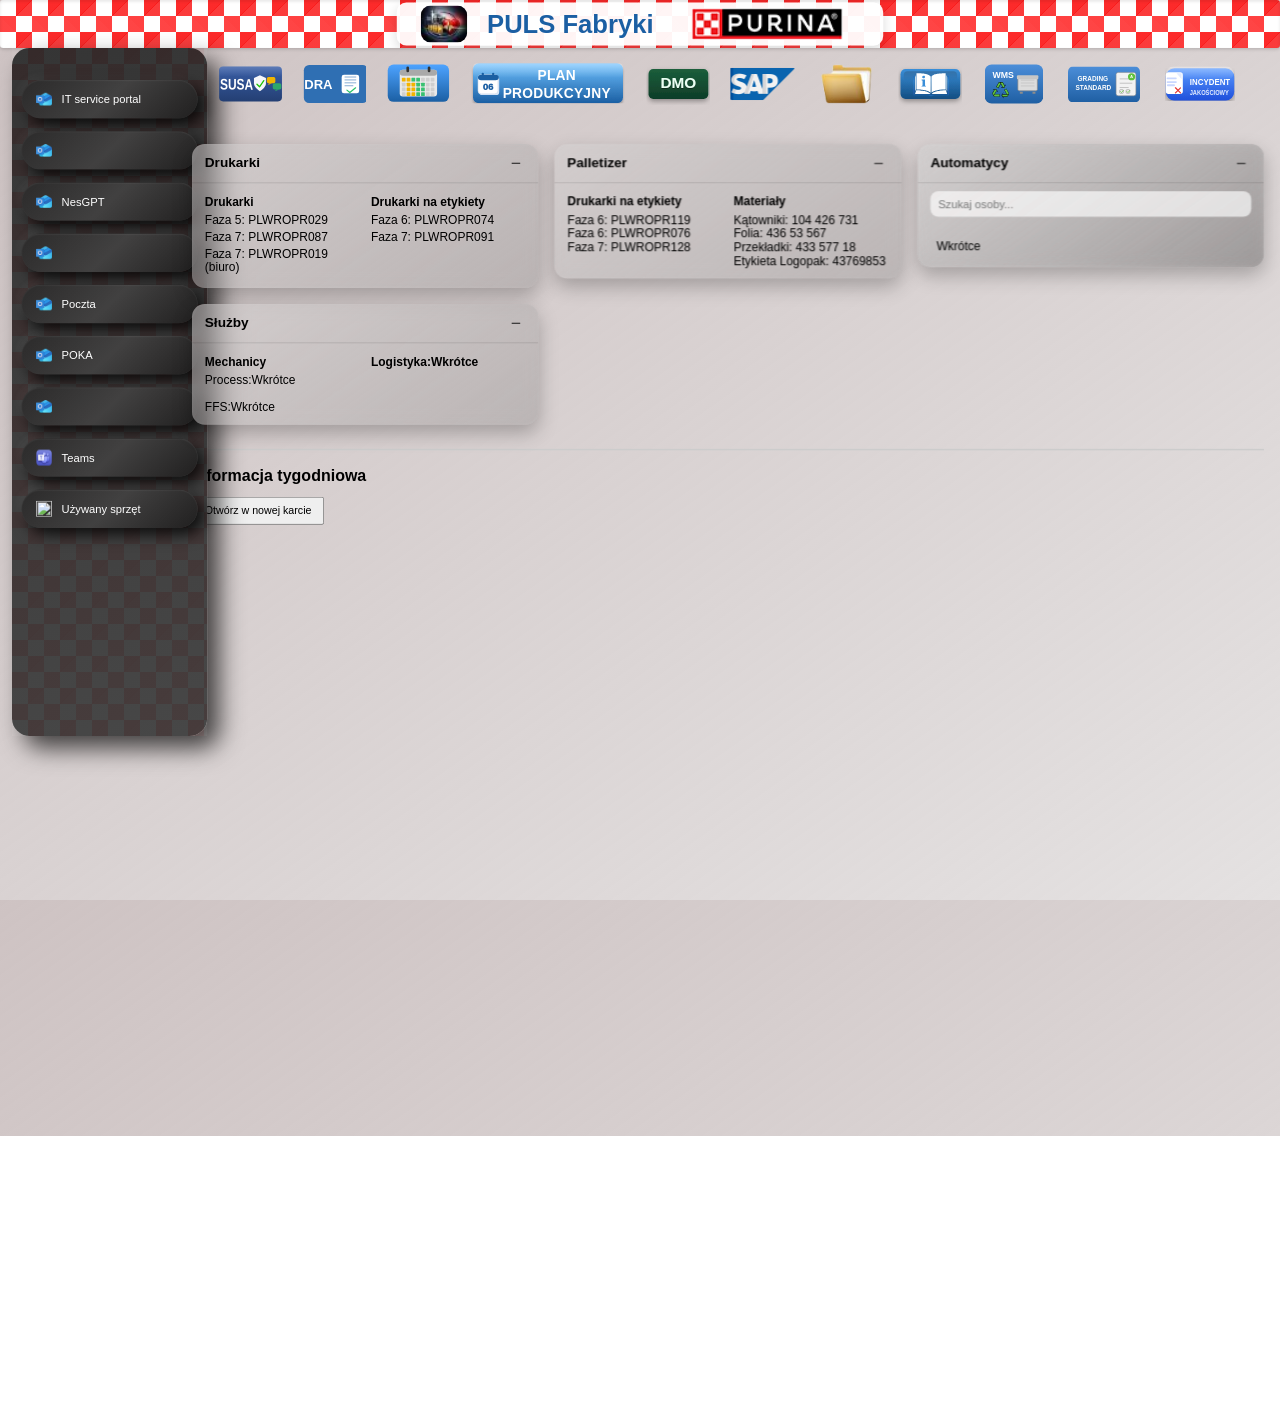
==== index.html @ 51fc5e64 "Update index.html" ====
<!DOCTYPE html>
<html lang="en">
    <head>
        <meta http-equiv="Content-Security-Policy" content="upgrade-insecure-requests">

        <meta charset="UTF-8">
        <meta name="viewport" content="width=device-width, initial-scale=1.0">
        <title>PULS Factory</title>
        <link rel="stylesheet" href="buttons.css">
        <link rel="stylesheet" href="sidebar.css">
        <link rel="stylesheet" href="index.css">
        <link rel="icon" href="assets/icons/PF.jpeg" type="image/x-icon">
        <meta http-equiv="refresh" content="2200">
    </head>
    <body>
        <header class="main-header">
            <div class="header-content">
                 <img src="assets/icons/PF.jpg" class="site-logo" alt="Site Logo">
                <span class="header-title">PULS Fabryki</span>
                 <img src="assets/icons/Purina.webp" class="company-logo" alt="Company Logo">
            </div>
        </header>
        <div class="sidebar">
            <ul>
                <li>
                    <h2></h2>
                </li>
                <li>
                    <a href="https://nestle.service-now.com/itsp?id=nesa_itsp_index" onclick="openInNewWindow(event, this.href)"> <img src="assets/icons/Outlook.png" alt="">IT service portal</a>
                </li>
                <li>
                    <a href="https://nlms.csod.com/ui/lms-learner-home/home?tab_page_id=-200300006&amp;tab_id=-2" onclick="openInNewWindow(event, this.href)"> <img src="assets/icons/Outlook.png" alt=""></a>
                </li>
                <li>
                    <a href="https://nesgpt.genai.nestle.com/?trk=public_post_comment-text" onclick="openInNewWindow(event, this.href)"> <img src="assets/icons/Outlook.png" alt="">NesGPT</a>
                </li>
                <li>
                    <a href="https://chatgpt.com/" onclick="openInNewWindow(event, this.href)"> <img src="assets/icons/Outlook.png" alt=""></a>
                </li>
                <li>
                    <a href="https://outlook.office.com/mail/0/" onclick="openInNewWindow(event, this.href)"> <img src="assets/icons/Outlook.png" alt="">
        Poczta </a>
                </li>
                <li>
                    <a href="https://nowawies01.poka.io/app/" onclick="openInNewWindow(event, this.href)" style="text-align: center;"> <img src="assets/icons/Outlook.png" alt="">
                     POKA</a>
                </li>
                <li>
                    <a href="https://app.powerbi.com/groups/me/apps/39516a30-ecae-4d88-afa0-2d669ff93260/reports/7903b9e2-1af2-426d-bb15-baf8bf67c0a3/eb7995bd294db18cd897?ctid=12a3af23-a769-4654-847f-958f3d479f4a&amp;experience=power-bi" onclick="openInNewWindow(event, this.href)"> <img src="assets/icons/Outlook.png" alt=""></a>
                </li>
                <li>
                    <a href="https://teams.microsoft.com/l/chat/19:7de1b6e6b2804481acb5798289835c96@thread.v2/conversations?context=%7B%22contextType%22%3A%22chat%22%7D" onclick="openInNewWindow(event, this.href)"> <img src="assets/icons/Teams.png" alt="">Teams</a>
                </li>
                <li>
                    <a href="https://nestle.evk.pl/logowanie.html" onclick="openInNewWindow(event, this.href)"> <img src="assets/icons/UZYWANY.jpg" alt="">Używany sprzęt</a>
                </li>
            </ul>
        </div>
        <div class="content">
            <div class="main-wrapper">
                <div class="allButtons">
                    <button class="icon-btn tooltip" data-url="https://apps.powerapps.com/play/e/6540417d-b50a-e7e2-91fe-afc927930051/a/6a69fc03-acc6-4ab6-b626-50722d0249e8?tenantId=12a3af23-a769-4654-847f-958f3d479f4a&amp;hint=09e14d55-eaa9-492c-9727-b857177c6b0f&amp;sourcetime=1768825107931" onclick="openLink(event)"> 
                        <img src="assets/icons/Susa.svg" alt="Susa">
                    </button>
                    <button class="icon-btn tooltip" data-url="https://apps.powerapps.com/play/e/278bb57c-90c9-e1fb-b56f-aaedeff4f947/a/ef8b320f-04d8-4196-b399-5d77907d50d2?tenantId=12a3af23-a769-4654-847f-958f3d479f4a&hint=dfd1d4c1-99d4-4e76-9456-ff5327e0d91a&sourcetime=1758035119092&source=portal" onclick="openLink(event)">
                         <img src="assets/icons/DRA.svg" alt="DRA">
                    </button>
                    <div class="dropdown">
                        <div class="dropdown">
                            <button class="icon-btn">
                                <img src="assets/icons/Grafik.svg" alt="Grafik">
                            </button>
                            <div class="dropdown-content" id="monthsContainer"></div>
                        </div>
                    </div>
                    <button class="day-btn tooltip " data-url="https://nestle.sharepoint.com/:x:/r/teams/Planprodukcyjny6-72/_layouts/15/Doc2.aspx?action=edit&sourcedoc=%7B32c7ceab-b07b-48db-a56a-d3c70c4d64d3%7D&wdOrigin=TEAMS-MAGLEV.teamsSdk_ns.rwc&wdExp=TEAMS-TREATMENT&wdhostclicktime=1772129511302&web=1" onclick="openLink(event)" style="background: transparent; border: none; padding: 0; cursor: pointer; outline: none; transition: transform 0.1s;">
                        <svg class="prodBtn" width="200" height="50" viewBox="0 0 300 160">
                            <defs>
                                <!-- Тень -->
                                <filter id="shadow" x="-10%" y="-10%" width="120%" height="120%">
                                    <feDropShadow dx="0" dy="10" stdDeviation="4" flood-color="#000" flood-opacity="0.25"></feDropShadow>
                                </filter>
                                <!-- Внутренняя тень -->
                                <filter id="linnerShadowinnerShadow">
                                    <feOffset dx="0" dy="3"></feOffset>
                                    <feGaussianBlur stdDeviation="4" result="blur"></feGaussianBlur>
                                    <feComposite in="SourceGraphic" in2="blur" operator="out"></feComposite>
                                    <feColorMatrix type="matrix" values="0 0 0 0 0
              0 0 0 0 0
              0 0 0 0 0
              0 0 0 0.5 0"></feColorMatrix>
                                    <feBlend in="SourceGraphic"></feBlend>
                                </filter>
                                <!-- Градиент кнопки -->
                                <linearGradient id="btnGrad" x1="0" y1="0" x2="0" y2="1">
                                    <stop offset="0%" stop-color="#6fc1ff"></stop>
                                    <stop offset="100%" stop-color="#1b5fa3"></stop>
                                </linearGradient>
                                <!-- Блик -->
                                <linearGradient id="shine" x1="0" y1="0" x2="0" y2="1">
                                    <stop offset="0%" stop-color="white" stop-opacity="0.35"></stop>
                                    <stop offset="100%" stop-color="white" stop-opacity="0"></stop>
                                </linearGradient>
                            </defs>
                            <!-- КНОПКА -->
                            <rect x="-150" y="0" width="600" height="160" rx="24" fill="url(#btnGrad)" filter="url(#shadow)"></rect>
                            <rect x="-150" y="0" width="600" height="160" rx="24" fill="transparent" filter="url(linnerShadowinnerShadow)"></rect>
                            <rect x="-150" y="0" width="600" height="58" rx="18" fill="url(#shine)"></rect>
                            <!-- НАТУРАЛЬНЫЙ КАЛЕНДАРЬ -->
                            <g transform="translate(-130,46) scale(1.6)">
                                <!-- лист с тенью -->
                                <rect x="3" y="3" width="50" height="48" rx="8" fill="#d9e6f7"></rect>
                                <!-- основной лист -->
                                <rect width="50" height="48" rx="8" fill="white" stroke="#c7d3e6" stroke-width="1.5"></rect>
                                <!-- верхняя панель -->
                                <rect width="52" height="14" rx="8" fill="#1b5fa3"></rect>
                                <!-- кольца -->
                                <circle cx="12" cy="-2" r="3" fill="#1b5fa3"></circle>
                                <circle cx="38" cy="-2" r="3" fill="#1b5fa3"></circle>
                                <!-- дата -->
                                <text id="dayNum" x="25" y="38" text-anchor="middle" font-size="24" font-weight="1000" font-family="Arial" fill="#1b5fa3">
                                    01
</text>
                            </g>
                            <!-- ТЕКСТ -->
                            <text x="185" y="68" text-anchor="middle" fill="white" font-size="55" font-weight="800" font-family="Arial" letter-spacing="1">
                                PLAN
</text>
                            <text x="185" y="140" text-anchor="middle" fill="white" font-size="55" font-weight="700" font-family="Arial" letter-spacing="1">
                                PRODUKCYJNY
</text>
                        </svg>
                    </button>
                    <div class="dropdown">
                        <button class="icon-btn tooltip">
                            <img src="assets/icons/Dmo.svg" alt="DMO"> 
                        </button>
                        <div class="dropdown-content">
                            <div class="menu-item">
                                <a href="https://plwrol0254.nestle.com/dmo" class="menu-link" onclick="openInNewWindow(event, this.href)">
               Faza 6 </a>
                            </div>
                            <div class="menu-item">
                                <a href="https://plwrol0084.nestle.com/dmo" class="menu-link" onclick="openInNewWindow(event, this.href)">
               Faza 7 </a>
                            </div>
                        </div>
                    </div>
                    <div class="dropdown">
                        <button class="icon-btn tooltip" onclick="openLink(event) " data-url="https://globe7eur.nestle.com:26001/irj/portal#Shell-home"> 
                            <img src="assets/icons/sap.png" alt="SAP"> 
                        </button>
                        <div class="dropdown-content">
                            <h3>&nbsp;&nbsp;Robocze:</h3>
                            <div class="menu-item">
                                <a href="https://globe7eur.nestle.com:26001/irj/portal#Action-search&amp;/top=20&amp;filter=%7B%22dataSource%22%3A%7B%22type%22%3A%22Category%22%2C%22id%22%3A%22%24%24APPS%24%24%22%2C%22label%22%3A%22Aplikacje%22%2C%22labelPlural%22%3A%22Aplikacje%22%7D%2C%22searchTerm%22%3A%22coid%22%2C%22rootCondition%22%3A%7B%22type%22%3A%22Complex%22%2C%22operator%22%3A%22And%22%2C%22conditions%22%3A%5B%5D%7D%7D" class="menu-link" onclick="openInNewWindow(event, this.href)">
        Sprawdzanie laminatu </a>
                                <span class="video-btn" data-video="https://nestle.sharepoint.com/teams/PULS_Fabryky/Shared%20Documents/PulsFabryky/videos/COID.mp4">▶</span>
                            </div>
                            <div class="menu-item">
                                <a href="https://globe7eur.nestle.com:26001/irj/portal#Action-search&amp;/top=20&amp;filter=%7B%22dataSource%22%3A%7B%22type%22%3A%22Category%22%2C%22id%22%3A%22%24%24APPS%24%24%22%2C%22label%22%3A%22Aplikacje%22%2C%22labelPlural%22%3A%22Aplikacje%22%7D%2C%22searchTerm%22%3A%22prolist%22%2C%22rootCondition%22%3A%7B%22type%22%3A%22Complex%22%2C%22operator%22%3A%22And%22%2C%22conditions%22%3A%5B%5D%7D%7D" class="menu-link" onclick="openInNewWindow(event, this.href)">
        Zamawianie laminatu </a>
                                <span class="video-btn" data-video="https://nestle.sharepoint.com/teams/PULS_Fabryky/Shared%20Documents/PulsFabryky/videos/zamawianie%20laminatu.mp4">▶</span>
                            </div>
                            <div class="menu-item">
                                <a href="https://globe7eur.nestle.com:26001/irj/portal#Action-search&amp;/top=20&amp;filter=%7B%22dataSource%22%3A%7B%22type%22%3A%22Category%22%2C%22id%22%3A%22%24%24APPS%24%24%22%2C%22label%22%3A%22Aplikacje%22%2C%22labelPlural%22%3A%22Aplikacje%22%7D%2C%22searchTerm%22%3A%22rfgi%22%2C%22rootCondition%22%3A%7B%22type%22%3A%22Complex%22%2C%22operator%22%3A%22And%22%2C%22conditions%22%3A%5B%5D%7D%7D" class="menu-link" onclick="openInNewWindow(event, this.href)"> 
        Konsumpcja laminatu </a>
                                <span class="video-btn" data-video="https://nestle.sharepoint.com/teams/PULS_Fabryky/Shared%20Documents/PulsFabryky/videos/konsumpcja.mp4">▶</span>
                            </div>
                            <div class="menu-item">
                                <a href="https://globe7eur.nestle.com:26001/irj/portal#Action-search&amp;/top=20&amp;filter=%7B%22dataSource%22%3A%7B%22type%22%3A%22Category%22%2C%22id%22%3A%22%24%24APPS%24%24%22%2C%22label%22%3A%22%D0%9F%D1%80%D0%B8%D0%BB%D0%BE%D0%B6%D0%B5%D0%BD%D0%B8%D1%8F%22%2C%22labelPlural%22%3A%22%D0%9F%D1%80%D0%B8%D0%BB%D0%BE%D0%B6%D0%B5%D0%BD%D0%B8%D1%8F%22%7D%2C%22searchTerm%22%3A%22lt10%20create%20transfer%20order%20from%20stock%20list%22%2C%22rootCondition%22%3A%7B%22type%22%3A%22Complex%22%2C%22operator%22%3A%22And%22%2C%22conditions%22%3A%5B%5D%7D%7D class=" enu-link" onclick="openInNewWindow(event, this.href)"> 
                         Stan laminatu na linii</a>
                                <span class="video-btn" data-video="https://nestle.sharepoint.com/teams/PULS_Fabryky/Shared%20Documents/PulsFabryky/videos/stan laminatu na linii.mp4">▶</span>
                            </div>
                            <div class="menu-item">
                                <a href="https://globe7eur.nestle.com:26001/irj/portal#Action-search&amp;/top=20&amp;filter=%7B%22dataSource%22%3A%7B%22type%22%3A%22Category%22%2C%22id%22%3A%22%24%24APPS%24%24%22%2C%22label%22%3A%22Aplikacje%22%2C%22labelPlural%22%3A%22Aplikacje%22%7D%2C%22searchTerm%22%3A%22lt27%22%2C%22rootCondition%22%3A%7B%22type%22%3A%22Complex%22%2C%22operator%22%3A%22And%22%2C%22conditions%22%3A%5B%5D%7D%7D" class="menu-link" onclick="openInNewWindow(event, this.href)"> 
                        Historia palet</a>
                                <span class="video-btn" data-video="https://nestle.sharepoint.com/teams/PULS_Fabryky/Shared%20Documents/PulsFabryky/videos/historia palet.mp4">▶</span>
                            </div>
                            <div class="menu-item">
                                <a href="https://globe7eur.nestle.com:26001/irj/portal#Action-search&amp;/top=20&amp;filter=%7B%22dataSource%22%3A%7B%22type%22%3A%22Category%22%2C%22id%22%3A%22%24%24APPS%24%24%22%2C%22label%22%3A%22Aplikacje%22%2C%22labelPlural%22%3A%22Aplikacje%22%7D%2C%22searchTerm%22%3A%22iw21%22%2C%22rootCondition%22%3A%7B%22type%22%3A%22Complex%22%2C%22operator%22%3A%22And%22%2C%22conditions%22%3A%5B%5D%7D%7D" class="menu-link" onclick="openInNewWindow(event, this.href)"> 
                        Napisanie TAG'w</a>
                                <span class="video-btn" data-video="https://nestle.sharepoint.com/teams/PULS_Fabryky/Shared%20Documents/PulsFabryky/videos/napisanie TAG.mp4">▶</span>
                            </div>
                            <div class="menu-item">
                                <a href="https://globe7eur.nestle.com:26001/irj/portal#Action-search&amp;/top=20&amp;filter=%7B%22dataSource%22%3A%7B%22type%22%3A%22Category%22%2C%22id%22%3A%22%24%24APPS%24%24%22%2C%22label%22%3A%22Aplikacje%22%2C%22labelPlural%22%3A%22Aplikacje%22%7D%2C%22searchTerm%22%3A%22iw22%22%2C%22rootCondition%22%3A%7B%22type%22%3A%22Complex%22%2C%22operator%22%3A%22And%22%2C%22conditions%22%3A%5B%5D%7D%7D" class="menu-link" onclick="openInNewWindow(event, this.href)"> 
                        Zamknięcie TAG'w</a>
                                <span class="video-btn" data-video="https://nestle.sharepoint.com/teams/PULS_Fabryky/Shared%20Documents/PulsFabryky/videos/zamknięcie TAG.mp4">▶</span>
                            </div>
                            <div class="menu-item">
                                <a href="https://globe7eur.nestle.com:26001/irj/portal#Action-search&amp;/top=20&amp;filter=%7B%22dataSource%22%3A%7B%22type%22%3A%22Category%22%2C%22id%22%3A%22%24%24APPS%24%24%22%2C%22label%22%3A%22Aplikacje%22%2C%22labelPlural%22%3A%22Aplikacje%22%7D%2C%22searchTerm%22%3A%22iw29%22%2C%22rootCondition%22%3A%7B%22type%22%3A%22Complex%22%2C%22operator%22%3A%22And%22%2C%22conditions%22%3A%5B%5D%7D%7D" class="menu-link" onclick="openInNewWindow(event, this.href)"> 
                        Sprawdzanie swoich TAG'w</a>
                                <span class="video-btn" data-video="https://nestle.sharepoint.com/teams/PULS_Fabryky/Shared%20Documents/PulsFabryky/videos/sprawdzanie tagów .mp4">▶</span>
                            </div>
                            <div class="menu-item">
                                <a href="https://globe7eur.nestle.com:26001/irj/portal#Action-search&amp;/top=20&amp;filter=%7B%22dataSource%22%3A%7B%22type%22%3A%22Category%22%2C%22id%22%3A%22%24%24APPS%24%24%22%2C%22label%22%3A%22Aplikacje%22%2C%22labelPlural%22%3A%22Aplikacje%22%7D%2C%22searchTerm%22%3A%22lrf2%22%2C%22rootCondition%22%3A%7B%22type%22%3A%22Complex%22%2C%22operator%22%3A%22And%22%2C%22conditions%22%3A%5B%5D%7D%7D" class="menu-link" onclick="openInNewWindow(event, this.href)"> 
                         Sprawdzanie kolejki palet</a>
                                <span class="video-btn" data-video="https://nestle.sharepoint.com/teams/PULS_Fabryky/Shared%20Documents/PulsFabryky/videos/status laminatu.mp4">▶</span>
                            </div>
                            <div class="menu-item">
                                <a href="https://globe7eur.nestle.com:26001/irj/portal#Action-search&amp;/top=20&amp;filter=%7B%22dataSource%22%3A%7B%22type%22%3A%22Category%22%2C%22id%22%3A%22%24%24APPS%24%24%22%2C%22label%22%3A%22Aplikacje%22%2C%22labelPlural%22%3A%22Aplikacje%22%7D%2C%22searchTerm%22%3A%22ls26%22%2C%22rootCondition%22%3A%7B%22type%22%3A%22Complex%22%2C%22operator%22%3A%22And%22%2C%22conditions%22%3A%5B%5D%7D%7D" class="menu-link" onclick="openInNewWindow(event, this.href)"> 
                         Stan magazynowy palet</a>
                                <span class="video-btn" data-video="https://nestle.sharepoint.com/teams/PULS_Fabryky/Shared%20Documents/PulsFabryky/videos/palety laminatu.mp4">▶</span>
                            </div>
                            <div class="menu-item">
                                <a href="https://globe7eur.nestle.com:26001/irj/portal#Action-search&amp;/top=20&amp;filter=%7B%22dataSource%22%3A%7B%22type%22%3A%22Category%22%2C%22id%22%3A%22%24%24APPS%24%24%22%2C%22label%22%3A%22Aplikacje%22%2C%22labelPlural%22%3A%22Aplikacje%22%7D%2C%22searchTerm%22%3A%22qe51n%22%2C%22rootCondition%22%3A%7B%22type%22%3A%22Complex%22%2C%22operator%22%3A%22And%22%2C%22conditions%22%3A%5B%5D%7D%7D" class="menu-link" onclick="openInNewWindow(event, this.href)"> 
                        Cheki w SAP</a>
                                <span class="video-btn" data-video="https://nestle.sharepoint.com/teams/PULS_Fabryky/Shared%20Documents/PulsFabryky/videos/Cheki w SAP.mp4">▶</span>
                            </div>
                            <div class="menu-item">
                                <a href="https://globe7eur.nestle.com:26001/irj/portal#Action-search&amp;/top=20&amp;filter=%7B%22dataSource%22%3A%7B%22type%22%3A%22Category%22%2C%22id%22%3A%22%24%24APPS%24%24%22%2C%22label%22%3A%22Aplikacje%22%2C%22labelPlural%22%3A%22Aplikacje%22%7D%2C%22searchTerm%22%3A%22lt32%22%2C%22rootCondition%22%3A%7B%22type%22%3A%22Complex%22%2C%22operator%22%3A%22And%22%2C%22conditions%22%3A%5B%5D%7D%7D" class="menu-link" onclick="openInNewWindow(event, this.href)"> 
                         Drukowanie etykiety</a>
                                <span class="video-btn" data-video="https://nestle.sharepoint.com/teams/PULS_Fabryky/Shared%20Documents/PulsFabryky/videos/drukowanie etykiety.mp4">▶</span>
                            </div>
                            <div class="menu-item">
                                <a href="https://globe7eur.nestle.com:26001/irj/portal#Action-search&amp;/top=20&amp;filter=%7B%22dataSource%22%3A%7B%22type%22%3A%22Category%22%2C%22id%22%3A%22%24%24APPS%24%24%22%2C%22label%22%3A%22%D0%9F%D1%80%D0%B8%D0%BB%D0%BE%D0%B6%D0%B5%D0%BD%D0%B8%D1%8F%22%2C%22labelPlural%22%3A%22%D0%9F%D1%80%D0%B8%D0%BB%D0%BE%D0%B6%D0%B5%D0%BD%D0%B8%D1%8F%22%7D%2C%22searchTerm%22%3A%22gdsm%22%2C%22rootCondition%22%3A%7B%22type%22%3A%22Complex%22%2C%22operator%22%3A%22And%22%2C%22conditions%22%3A%5B%5D%7D%7D" class="menu-link" onclick="openInNewWindow(event, this.href)"> 
                        Sprawdzanie konsupmcji całego zlecenia</a>
                                <span class="video-btn" data-video="https://nestle.sharepoint.com/teams/PULS_Fabryky/Shared%20Documents/PulsFabryky/videos/sprawdzanie konsumpcji.mp4">▶</span>
                            </div>
                            <h3>&nbsp;&nbsp;Prywatne:</h3>
                            <a href="https://globe7eur.nestle.com:26001/irj/portal#Action-search&amp;/top=20&amp;filter=%7B%22dataSource%22%3A%7B%22type%22%3A%22Category%22%2C%22id%22%3A%22%24%24APPS%24%24%22%2C%22label%22%3A%22Apps%22%2C%22labelPlural%22%3A%22Apps%22%7D%2C%22searchTerm%22%3A%22remuneration%22%2C%22rootCondition%22%3A%7B%22type%22%3A%22Complex%22%2C%22operator%22%3A%22And%22%2C%22conditions%22%3A%5B%5D%7D%7D" onclick="openInNewWindow(event, this.href)">1. Sprawdzić wypłatę</a>
                            <a href="https://globe7eur.nestle.com:26001/irj/portal#Action-search&amp;/top=20&amp;filter=%7B%22dataSource%22%3A%7B%22type%22%3A%22Category%22%2C%22id%22%3A%22%24%24APPS%24%24%22%2C%22label%22%3A%22Apps%22%2C%22labelPlural%22%3A%22Apps%22%7D%2C%22searchTerm%22%3A%22Create%20Leave%20Request%22%2C%22rootCondition%22%3A%7B%22type%22%3A%22Complex%22%2C%22operator%22%3A%22And%22%2C%22conditions%22%3A%5B%5D%7D%7D" onclick="openInNewWindow(event, this.href)">2. Wziąć urlop</a>
                            <a href="https://globe7eur.nestle.com:26001/irj/portal#Action-search&amp;/top=20&amp;filter=%7B%22dataSource%22%3A%7B%22type%22%3A%22Category%22%2C%22id%22%3A%22%24%24APPS%24%24%22%2C%22label%22%3A%22Apps%22%2C%22labelPlural%22%3A%22Apps%22%7D%2C%22searchTerm%22%3A%22manage%20leave%20requests%20payroll%22%2C%22rootCondition%22%3A%7B%22type%22%3A%22Complex%22%2C%22operator%22%3A%22And%22%2C%22conditions%22%3A%5B%5D%7D%7D" onclick="openInNewWindow(event, this.href)">3. Sprawdzić ilość urlopów</a>
                        </div>
                    </div>
                    <!-- одно общее превью -->
                    <div class="video-preview" id="videoPreview">
                        <video id="previewVideo" muted loop></video>
                    </div>
                    <!-- превью для картинок -->
                    <div id="previewBox">
                        <img id="previewImg" src="" style="width:100%; height:auto; display:block;">
                    </div>
                    <div class="dropdown">
                        <button class="icon-btn tooltip">
                           <img src="assets/icons/plik.jpg" alt=Plik">
                        </button>
                        <div class="dropdown-content">
                            <div class="menu-item">
                                <a class="menu-link" href="https://nestle.sharepoint.com/teams/PULS_Fabryky/Shared%20Documents/Pliki/CZERWONE GILZY.docx" download>
                1. Gilzy czerwone.docx </a>
                            </div>
                            <div class="menu-item">
                                <a class="menu-link" href="https://nestle.sharepoint.com/teams/PULS_Fabryky/Shared%20Documents/Pliki/SZARE GILZY.docx" download>
                2. Gilzy szare.docx </a>
                            </div>
                            <div class="menu-item">
                                <a class="menu-link" href="https://nestle.sharepoint.com/teams/PULS_Fabryky/Shared%20Documents/Pliki/OPL - pusta formatka.xlsx" download>
                3. OPL - pusta formatka.xlsx </a>
                            </div>
                            <div class="menu-item">
                                <a class="menu-link" href="https://nestle.sharepoint.com/teams/PULS_Fabryky/Shared%20Documents/Pliki/GSTD.xlsx" download>
                4. GSTD - pusta formatka.xlsx </a>
                            </div>
                            <div class="menu-item">
                                <a class="menu-link" href="https://nestle.sharepoint.com/teams/PULS_Fabryky/Shared%20Documents/Pliki/lista do wózków.docx" download>
                5. Lista do wózków </a>
                            </div>
                        </div>
                    </div>
                    <div class="dropdown">
                        <button class="icon-btn tooltip">
                             <img src="assets/icons/instrukcja.svg" alt="Instrukcji">
                            <!-- если пока без иконки, можно текст:
        Instrukcje
        -->
                        </button>
                        <div class="dropdown-content">
                            <div class="menu-item">
                                <a href="videos/instrukcje/susa.mp4" class="menu-link" onclick="openInNewWindow(event, this.href)">
               1. Jak wykonać SUSA </a>
                                <span class="video-btn" data-video="https://nestle.sharepoint.com/teams/PULS_Fabryky/Shared%20Documents/videos/Instrukcje/susa.mp4">▶</span>
                            </div>
                            <div class="menu-item">
                                <a href="videos/instrukcje/dra.mp4" class="menu-link" onclick="openInNewWindow(event, this.href)">
               2. Jak wykonać DRA </a>
                                <span class="video-btn" data-video="https://nestle.sharepoint.com/teams/PULS_Fabryky/Shared%20Documents/videos/Instrukcje/dra.mp4">▶</span>
                            </div>
                            <div class="menu-item">
                                <a href="videos/instrukcje/biny.mp4" class="menu-link" onclick="openInNewWindow(event, this.href)">
               3. Jak podpiąć BINY </a>
                                <span class="video-btn" data-video="https://nestle.sharepoint.com/teams/PULS_Fabryky/Shared%20Documents/videos/Instrukcje/biny.mp4">▶</span>
                            </div>
                            <div class="menu-item">
                                <a href="https://nestle.sharepoint.com/teams/PULS_Fabryky/Shared%20Documents/Pliki/8zasad.jpg" class="menu-link" download>
               4. 8 zasad chroniące życie </a>
                            </div>
                            <div class="menu-item">
                                <a href="https://nestle.sharepoint.com/teams/PULS_Fabryky/Shared%20Documents/Pliki/FFS.pdf" class="menu-link" download>
               5.HFFS "Herman" – instrukcja </a>
                            </div>
                        </div>
                    </div>
                    <div class="dropdown">
                        <button class="icon-btn tooltip">
                           <img src="assets/icons/wms.svg" alt="WMS"> 
                        </button>
                        <div class="dropdown-content">
                            <div class="menu-item">
                           </div>
                            <div class="menu-item">
                                <a href="https://wms.wro.pl.nestle.com/WMS_Extentions/Wms/WasteAreaSelection?wastePointsModelID=4&amp;errorMessage=ID%20punktu%20odpadu:%20:%20F7-L12-NOVA23%2C%20Kontener:%20%20:%2010-10-10-2440%20-%20Kontener%20zosta%C5%82%20prawid%C5%82owo%20przypisany%20do%20punktu%20odpadu." class="menu-link" onclick="openInNewWindow(event, this.href)">
                   
              WMS </a>
                            </div>
                            <div class="menu-item">
                                <a href="https://plwrol9996.nestle.com/DMO_PREPROD/core/ajs-operator-console-listing" class="menu-link" onclick="openInNewWindow(event, this.href)">
               WMS_DMO </a>
                        </div>
                        </div>
                    </div>
                    </button>
                    <button class="icon-gig tooltip" data-url="http://plwroa0006/common/login/" onclick="openLink(event)"> 
                        <img src="assets/icons/Grading.svg" alt="Grading">
                    </button>
                    <button class="icon-gig tooltip" data-url="https://apps.powerapps.com/play/e/05e8eefc-65ae-e3f5-a2bd-4a27ec468350/a/4bac5811-fdf5-495a-a077-3f855d8702d0?tenantId=12a3af23-a769-4654-847f-958f3d479f4a&amp;hint=d860ea56-a3b9-4230-bd47-c9fe60cf58a4&amp;sourcetime=1733746156858&amp;source=portal" onclick="openLink(event)">
                         <img src="assets/icons/Incydent.svg" alt="Incydent">
                    </button>
                </div>
                <!-- ====== INFO SECTION / SŁUŻBOWE DANE ====== -->
                <section class="info-section">
                    <div class="info-grid">
                        <!-- ================= DRUKARKI ================= -->
                        <div class="info-box">
                           
                                <div class="info-header">
                                    <span>Drukarki</span>
                                    <button class="toggle-btn" aria-label="Zwiń">−</button>                                     
                                </div>
                                <div class="info-content two-cols">
                                    <div class="info-col">
                                        <h4>Drukarki</h4>
                                        <ul class="info-list">
                                            <li>Faza 5: PLWROPR029</li>
                                            <li>Faza 7: PLWROPR087</li>
                                            <li>Faza 7: PLWROPR019 (biuro)</li>
                                        </ul>
                                    </div>
                                    <div class="info-col">
                                        <h4>Drukarki na etykiety</h4>
                                        <ul class="info-list">
                                            <li>Faza 6: PLWROPR074</li>
                                            <li>Faza 7: PLWROPR091</li>
                                        </ul>
                                   
                                </div>
                            </div>
                        </div>
                        <!-- ================= PALLETIZER ================= -->
                        <div class="info-box">
                            
                                <div class="info-header">
                                    <span>Palletizer</span>
                                    <button class="toggle-btn" aria-label="Zwiń">−</button>
                                </div>
                                <div class="info-content two-cols">
                                    <div class="info-col">
                                        <h4>Drukarki na etykiety</h4>
                                        Faza 6: PLWROPR119<br>
                                        Faza 6: PLWROPR076<br>
                                        Faza 7: PLWROPR128
                                    </div>
                                    <div class="info-col">
                                        <h4>Materiały</h4>
                                        Kątowniki: 104 426 731<br>
                                        Folia: 436 53 567<br>
                                        Przekładki: 433 577 18<br>
                                        Etykieta Logopak: 43769853
                                    </div>
                               
                            </div>
                        </div>
                        <!-- ================= AUTOMATYCY ================= -->
                        <div class="info-box">
                            <div class="info-box">
                                <div class="info-header">
                                    <span>Automatycy</span>
                                    <button class="toggle-btn" aria-label="Zwiń">−</button>
                                </div>
                                <input type="text" class="local-search" placeholder="Szukaj osoby...">
                                <div class="info-content scrollable"id="automatycyContainer">
                                    <!-- osoby -->
                                    <div class="person" data-name="Wkrótce">Wkrótce</div>
                                </div>
                            </div>
                        </div>
                        <!-- ================= SŁUŻBY ================= -->
                        <div class="info-box">
                            
                                <div>
                                    <div class="info-header">
                                        <span>Służby</span>
                                        <button class="toggle-btn" aria-label="Zwiń">−</button>
                                    </div>
                                    <div class="info-content two-cols">
                                        <div class="info-col"> 
                                            <h4>Mechanicy</h4>
                                            <ul class="info-list">
                                                Process:Wkrótce<br>
                                                <br>
                                                FFS:Wkrótce<br>
                                            </ul>
                                        </div>
                                        <div class="info-col">
                                            <h4>Logistyka:Wkrótce</h4>
                                        </div>
                                    </div>
                                
                            </div>
                        </div>
                    </div>
                    <!-- ===== PDF SECTION ===== -->
                    <div id="pdfSection" style="margin-top:30px; border-top:2px solid #ccc; padding-top:20px;">
                        <!-- Заголовок -->
                        <div id="pdfTitle" style="font-size:20px; font-weight:bold; margin-bottom:15px;">
                            Informacja tygodniowa
</div>
                       <!-- Кнопка открыть -->
                        <button onclick="window.open(pdfLink, '_blank')" style="margin-bottom:10px; padding:8px 14px; cursor:pointer;">
                            Otwórz w nowej karcie
</button>
                        <!-- PDF Viewer -->
     <iframe 
    src="https://nestle.sharepoint.com/teams/PULS_Fabryky/Shared%20Documents/BHP_WEeak/BHP2026.pdf"
    width="100%" 
    height="750px" 
    frameborder="0" 
    scrolling="no">
</iframe>
                    </div>
                </section>
                <!-- ====== / INFO SECTION ====== -->
            </div>
        </div>
        <script src="buttons.js"></script>
        <script src="index.js"></script>
    </body>
</html>
---- buttons.css ----
.b {
    padding: 10px 20px;
    font-size: 25px;
    background-color: #4CAF50;
    color: white;
    border: none;
    border-radius: 5px;
    text-align: center;
    text-decoration: none;
    display: inline-block;
    margin: 4px 4px;
    cursor: pointer;
    transition: background-color 0.3s, transform 0.2s;

    /* Плавные переходы */
}

.b:hover {
    background-color: #448947;
    transform: translateY(-2px);

    /* Легкое поднятие кнопки */
}

.b.clicked {
    background-color: #45a049;
}

.allButtons {
    display: flex;
    justify-content: center;
    align-items: center;
    height: 10vh;
}

#container {
    display: flex;
    flex-direction: column;
    align-items: center;
}

.link-container {
    margin-top: 10px;
}

.dropdown {
    position: relative;
    display: inline-block;
}

.dropdown-content {
    display: none;

    /* скрываем выпадающий список по умолчанию */
    position: absolute;
    background-color: #f9f9f9;
    min-width: 240px;
    box-shadow: 0px 8px 16px 0px rgba(0,0,0,0.2);
    z-index: 99;
}

.dropdown-content a {
    color: black;
    padding: 12px 16px;
    text-decoration: none;
    display: block;
}

.dropdown-content a:hover {
    background-color: #f1f1f1;
}

.dropdown:hover .dropdown-content {
    display: block;

    /* показываем выпадающий список при наведении на .dropdown */
}

.dropdown:hover .b {
    background-color: #3e8e41;

    /* изменяем цвет кнопки при наведении */
}

/* Контейнер для подсказки */
.tooltip {
    position: relative;
    z-index: 100;

    /* Подсказка будет над другими элементами */
}

/* Скрытая подсказка */
.tooltip::after {
    content: attr(data-tooltip);

    /* Текст подсказки */
    visibility: hidden;
    opacity: 0;
    position: absolute;
    top: 110%;
    left: 50%;
    transform: translateX(-50%);
    background-color: #333;
    color: #fff;
    padding: 8px;
    border-radius: 5px;
    white-space: nowrap;
    font-size: 12px;
    transition: opacity 0.3s ease;
    pointer-events: none;
}

/* Видимая подсказка */
.tooltip.show-tooltip::after {
    visibility: visible;
    opacity: 1;
}

/* Стили для модального окна */
.contact-card-modal {
    display: none;

    /* Скрыто по умолчанию */
    position: fixed;
    top: 0;
    left: 0;
    width: 100%;
    height: 125vh;
    background-color: rgba(0, 0, 0, 0.6);

    /* Полупрозрачный фон */
    z-index: 1000;
}

/* Карточка контактов */
.contact-card {
    position: relative;
    width: 33%;
    max-width: 400px;
    height: auto;
    max-height: 400px;
    margin: auto;
    background-color: #fff;
    padding: 20px;
    border-radius: 8px;
    box-shadow: 0 4px 8px rgba(0, 0, 0, 0.2);
    top: 50%;
    transform: translateY(-50%);
    text-align: center;
}

/* Фото контакта */
.contact-photo {
    width: 120px;
    height: 120px;
    border-radius: 50%;
    object-fit: cover;
    margin-bottom: 15px;
    border: 2px solid #333;
}

/* Стилизация текста */
.contact-info p {
    margin: 5px 0;
    font-family: Arial, sans-serif;
    color: #333;
}

/* Имя контакта */
.contact-info p:first-of-type {
    font-size: 20px;
    font-weight: bold;
    margin-bottom: 10px;
}

/* Ссылки и текст */
.contact-info a {
    color: #0073e6;
    text-decoration: none;
    font-size: 16px;
}

.contact-info a:hover {
    text-decoration: underline;
    color: #005bb5;
}

/* Кнопка закрытия */
.close-btn {
    position: absolute;
    top: 10px;
    right: 10px;
    font-size: 24px;
    color: #333;
    cursor: pointer;
}

/* Палитра */
:root {
    --c-bg: #ffffff;
    --c-text: #111111;
    --c-ink: #000000;
    --c-lime: #8cff3a;

    /* салатовый */
    --c-lime-ghost: #8cff3a33;

    /* полупрозрачный */
}

/* Контейнер секции */
.stanowisko-mpk {
    position: relative;
    margin: -95px 0 24px;
}

/* Контейнер секции */
.stanowisko {
    position: relative;
    margin: 16px 0 24px;
}

/* Уникальная кнопка */
.stanowisko-btn {
    appearance: none;
    border: 0;
    padding: 14px 18px 14px 14px;
    border-radius: 14px;
    background: #000;

    /* черная база */
    color: #fff;

    /* белый текст */
    font-weight: 700;
    letter-spacing: .2px;
    display: inline-flex;
    align-items: center;
    margin-left: 7px;
    gap: 10px;
    cursor: pointer;
    transition: box-shadow .25s ease, transform .15s ease;
}

.stanowisko-btn .ico {
    width: 20px;
    height: 20px;
    fill: var(--c-lime);
}

.stanowisko-btn .chev {
    width: 10px;
    height: 10px;
    border-bottom: 2px solid var(--c-lime);
    border-right: 2px solid var(--c-lime);
    transform: rotate(45deg);
    margin-left: 2px;
    transition: transform .2s ease;
}

.stanowisko-btn[aria-expanded="true"] .chev {
    transform: rotate(-135deg);
}

.stanowisko-btn:hover {
    box-shadow: 0 0 0 2px var(--c-lime) inset,
    0 8px 24px -8px rgba(0,0,0,.6),
    0 0 32px 2px var(--c-lime-ghost);
    transform: translateY(-1px);
}

.stanowisko-btn:active {
    transform: translateY(0);
}

/* Панель с “окнами-кнопками” */
.stanowisko-panel {
    margin-top: -130px;
    margin-left: 200px;
    display: grid;
    grid-template-columns: repeat(2, minmax(250px, max-content));
    gap: 12px;

    /* анимация появления */
    opacity: 0;
    transform: translateY(-6px) scale(.98);
    transition: opacity .22s ease, transform .22s ease;
    pointer-events: none;
}

.stanowisko-panel.show {
    opacity: 1;
    transform: translateY(0) scale(1);
    pointer-events: auto;
}

/* Карточки-ссылки */
.slot-card {
    text-decoration: none;
    background: #fff;
    color: var(--c-text);
    border-radius: 12px;
    padding: 14px 16px;
    border: 1px solid #e8e8e8;
    position: relative;
    overflow: hidden;
    box-shadow: 0 8px 16px -12px rgba(0,0,0,.25);
    transition: border-color .2s ease, box-shadow .2s ease, transform .15s ease;
}

.slot-card::before {
    content: "";
    position: absolute;
    inset: -2px;
    border-radius: 14px;
    pointer-events: none;
    box-shadow: 0 0 0 0 var(--c-lime-ghost);
    transition: box-shadow .25s ease;
}

.slot-card:hover {
    transform: translateY(-2px);
    border-color: var(--c-lime);
    box-shadow: 0 14px 28px -14px rgba(0,0,0,.3);
}

.slot-card:hover::before {
    box-shadow: 0 0 0 2px var(--c-lime) inset, 0 0 30px 0 var(--c-lime-ghost);
}

.slot-title {
    font-weight: 800;
    display: block;
}

.slot-desc {
    font-size: 12px;
    opacity: .75;
}

@media (max-width: 700px){
    .stanowisko-panel {
        grid-template-columns: 1fr;
    }
}
---- sidebar.css ----
:root {
    --sidebar-bg1: #2a2a2a; 
    --sidebar-bg2: #444444; 
    --sidebar-bg3: #f00a0a33; 
    --sidebar-bg4: #00c2aa33;

    --accent-color: #c82d4c;

    --btn1: #181717;
    --btn2: #0c0b0b;
}

body {
    height: 100%;
    margin: 0;
    font-family: 'Arial', sans-serif;
}

.sidebar {
    position: fixed;
    top: 60px;
    left: 15px;
    width: 220px;
    height: calc(100vh - 80px);

    /* Градиент с плавными переходами через проценты */
    background: linear-gradient(
        160deg,
        var(--sidebar-bg1) 0%,
        var(--sidebar-bg2) 45%,
        var(--sidebar-bg3) 65%,
        var(--sidebar-bg4) 100%
    );
  /* чтобы псевдоэлемент позиционировался правильно */
    
    border-radius: 22px;
    box-shadow: 15px 15px 30px rgba(0,0,0,0.7),
                -6px -6px 20px rgba(255,255,255,0.03);

    padding: 20px 12px;
    display: flex;
    flex-direction: column;

    /* Для анимации градиента */
    background-size: 300% 300%;
    animation: gradientMove 10s ease infinite;
}

@keyframes gradientMove {
    0% { background-position: 0% 50%; }
    50% { background-position: 100% 50%; }
    100% { background-position: 0% 50%; }
}
.sidebar::before {
    content: "";
    position: absolute;
    inset: 0;

    background-color: #ffffff;
    background-image:
        linear-gradient(45deg, rgba(255, 37, 37, 0.853) 25%, transparent 25%),
        linear-gradient(-45deg, rgba(250, 25, 25, 0.85) 25%, transparent 25%),
        linear-gradient(45deg, transparent 75%, rgba(255, 30, 30, 0.845) 75%),
        linear-gradient(-45deg, transparent 75%, rgba(252, 20, 20, 0.907) 75%);

    background-size: 40px 40px;
    background-position: 0 0, 0 20px, 20px -20px, -20px 0px;

    /* 👇 регулируем видимость */
    opacity: 0.05;   /* меняй от 0 до 1 */

    z-index: 0;
}
.sidebar a {
overflow: hidden;
    display: flex;
    align-items: center;
    gap: 12px;

    padding: 14px 18px;
    margin-bottom: 16px;

    border-radius: 40px;

    text-decoration: none;
    color: white;
    font-size: 14px;

    background: linear-gradient(145deg, var(--btn1), var(--btn2));

    /* мягкая глубина */
    box-shadow:
        8px 8px 18px rgba(0,0,0,0.8),
        -4px -4px 10px rgba(255,255,255,0.05),
        inset 0 1px 2px rgba(255,255,255,0.08);

    transition: all 0.25s ease;

    position: relative;
}
.sidebar a::before {
    content: "";
    position: absolute;
    top: 0;
    left: -50%;
    width: 200%;
    height: 100%;
    background: linear-gradient(
        120deg,
        transparent,
        rgba(255,255,255,0.2),
        transparent
    );
    transform: skewX(-25deg);
    transition: 0.5s;
}

.sidebar a:hover::before {
    left: 100%;
}

.sidebar a:hover {

    transform: translateY(-3px) scale(1.02);

    box-shadow:
        10px 10px 22px rgba(0,0,0,0.9),
        -4px -4px 12px rgba(255,255,255,0.06),
        0 0 8px rgba(182, 38, 38, 0.6),
        0 0 18px rgba(101, 16, 16, 0.35);

    color: var(--accent-color);
}

.sidebar a:active {

    transform: translateY(2px) scale(0.98);

    box-shadow:
        inset 6px 6px 12px rgba(72, 234, 8, 0.9),
        inset -3px -3px 8px rgba(34, 24, 235, 0.05);
}

.sidebar a img {

    width: 20px;
    height: 20px;

    object-fit: contain;

    flex-shrink: 0;
}

.sidebar a span {
    flex: 1;
}

.sidebar ul {
    list-style: none;
    padding: 0;
    margin: 0;
}

.sidebar li {
    text-align: center;
}

.sidebar h2 {
    color: var(--accent-color);
    text-align: center;
    margin-bottom: 15px;
}

.content {
    margin-left: 220px;
}
@keyframes gradientMove {
    0% { background-position: 0% 50%; }
    50% { background-position: 100% 50%; }
    100% { background-position: 0% 50%; }
}

@media screen and (max-height: 450px) {
    .sidebar {
        padding-top: 15px;
    }

    .sidebar a {
        font-size: 14px;
    }
}
---- index.css ----
body {
    height: 100vh;
    margin: 0;
    background: linear-gradient(to bottom right, #cec3c3, #c7c1c17b);
    transform: scale(0.8);
    transform-origin: top left;
    width: 125%;
}

header {
    background-color: #000;

    /* Черный фон */
    padding: 7px;
    text-align: center;
    box-shadow: 0 2px 5px rgba(0, 0, 0, 0.5);
}

header h1 {
    margin: 0;
    font-family: Arial, sans-serif;
    color: #fff;

    /* Цвет текста по умолчанию */
}

header a {
    text-decoration: none;

    /* Убираем подчеркивание */
    color: inherit;

    /* Унаследовать цвет заголовка */
    transition: color 0.3s ease, transform 0.2s ease;

    /* Плавная анимация цвета и увеличения */
}

header a:hover {
    color: #D3D3D3;

    /* Цвет текста при наведении */
    transform: scale(1.02);

    /* Увеличение текста на 5% */
    display: inline-block;

    /* Обеспечивает корректное увеличение */
}

.card-container {
    width: calc(100% - 40px);

    /* Учитываем отступы от боковой панели */
    max-width: 1200px;

    /* Максимальная ширина для контента */
    margin: 0 auto;

    /* Центрируем контейнер */
    text-align: center;

    /* Центрируем содержимое контейнера */
}

.card {
    text-align: left;

    /* Выравнивание текста внутри карточки по левому краю */
    margin: 0 auto;

    /* Центрируем карточку */
    width: 100%;

    /* Или задайте фиксированную ширину */
    max-width: 300px;

    /* Пример: максимальная ширина для карточки */
    border: 1px solid #ccc;

    /* Пример рамки */
    padding: 20px;

    /* Пример внутреннего отступа */
    margin-bottom: 20px;

    /* Отступ между карточками */
}

.card:hover {
    transform: scale(1.05);

    /* Увеличение карточки при наведении */
}

.card h2 {
    font-size: 18px;
    margin: 0 0 10px;

    /* Отступы для заголовка */
}

.card p {
    margin: 0;

    /* Убираем отступы для абзаца */
}

/* Стили для контейнера поиска */
.search-container {
    margin: 20px;
    text-align: center;
}

.day-btn img {
    width: 400px;
    height: 45px;
    pointer-events: none ;

    /* важно */
}

.day-btn :hover {
    background: linear-gradient(145deg, #c1c0c0, #b5b2b2);
    box-shadow: 0 0 11px rgba(0,0,0,0.4);
    transform: translateY(-1px);
}

.day-btn:hover img {
    filter: brightness(1.2);
}

.day-btn:active {
    background: #8c8585;
    box-shadow: inset 0 0 8px rgba(0,0,0,0.8),
        0 0 12px rgba(0,0,0,0.3);
    transform: scale(0.96);
}

/* Стили для поля поиска */
#search-input {
    padding: 100px;
    width: 80%;
    max-width: 400px;
    font-size: 16px;
}

/* Подсветка для найденного текста */
.highlight {
    background-color: yellow;
    font-weight: bold;
}

/* Видео превью слева */
.video-preview {
    position: fixed;
    top: 10px;
    left: 0px;
    width: 840px;
    height: 640px;
    margin: 0px;
    padding: 0px;
    display: none;
    z-index: 9999;
    border-radius: 12px;
    overflow: hidden;
    background: rgba(255,255,255,0.05);
    backdrop-filter: blur(6px);
    box-shadow: 0 4px 20px rgba(140, 143, 139, 0.389);
    border: 1px solid rgba(165, 157, 157, 0.256);
}

.video-preview video {
    width: 100%;
    height: auto;
    object-fit: contain;
}

.video-preview.show {
    display: block;
}

/* Dropdown */
.dropdown {
    position: relative;
    display: inline-block;
}

.dropdown-content {
    position: absolute;
    max-height: 400px;
    overflow-y: auto;
    overflow-x: hidden;
    display: none;
    -webkit-mask-image: linear-gradient(to bottom, black 85%, transparent 100%);
    mask-image: linear-gradient(to bottom, black 85%, transparent 100%);
    top: 100%;
    left: 0;
    min-width: 280px;
    padding: 8px 0;
    border-radius: 14px;
    z-index: 999;
    scroll-behavior: smooth;

    /* ПРОЗРАЧНЫЙ ГРАДИЕНТ */
    background: linear-gradient(
        145deg,
        rgba(210, 207, 207, 0.55),
        rgba(133, 130, 130, 0.35)
    );

    /* ЛЁГКАЯ ТЕНЬ */
    box-shadow: 0 8px 20px rgba(0, 0, 0, 0.25),
        inset 0 0 4px rgba(255, 255, 255, 0.08);

    /* СТЕКЛО */
    backdrop-filter: blur(8px);
    -webkit-backdrop-filter: blur(8px);
}

.dropdown-content::-webkit-scrollbar {
    width: 6px;
}

.dropdown-content::-webkit-scrollbar-thumb {
    background: #999;
    border-radius: 3px;
}

.dropdown-content::-webkit-scrollbar-thumb:hover {
    background: #666;
}

/* Открытие */
.dropdown:hover .dropdown-content {
    display: block;
}

/* МОСТИК */
.dropdown::after {
    content: "";
    position: absolute;
    top: 100%;
    left: 0;
    width: 100%;
    height: 12px;
}

/* Пункт меню */
.menu-item {
    position: relative;
    display: flex;
    justify-content: space-between;
    align-items: center;
    padding: 3px 14px;
    border-radius: 10px;
    margin: 2px 3px;
    transition: all 0.2s ease;
    color: rgb(74, 121, 196);
    gap: 8px;
}

.menu-item:hover {
    background: rgba(255, 255, 255, 0.8);
}

.video-btn {
    cursor: pointer;
    margin-left: 10px;
    padding: 8px 12px;
    border-radius: 6px;
    transition: background 0.2s;
    position: absolute;
    right: 0;
    top: 0;
    bottom: 0;
    width: 60px;
    display: flex;
    align-items: center;
    justify-content: center;
}

.video-btn:hover {
    background: rgba(255,255,255,0.1);
}

.menu-link {
    display: block;
    padding-right: 90px;
}

.dropdown-content,
.menu-item,
.menu-link {
    font-family: "Segoe UI", "Inter",
    Arial, sans-serif;
    font-size: 16px;
}

.icon-btn {
    width: 85px;
    height: 85px;
    border: none;
    border-radius: 12px;
    background: transparent;
    display: flex;
    align-items: center;
    justify-content: center;
    cursor: pointer;
    transition: all 0.2s ease;
}

.icon-btn img {
    width: 80px;
    height: 80px;
    pointer-events: none;

    /* важно */
}

.icon-btn:hover {
    background: linear-gradient(145deg, #c1c0c0, #b5b2b2);
    box-shadow: 0 0 11px rgba(0,0,0,0.4);
    transform: translateY(-1px);
}

.icon-btn:hover img {
    filter: brightness(1.2);
}

.icon-btn:active {
    background: #8c8585;
    box-shadow: inset 0 0 8px rgba(0,0,0,0.8),
        0 0 12px rgba(0,0,0,0.3);
}

.icon-gig {
    width: 100px;
    height: 45px;
    border: none;
    border-radius: 14px;
    background: transparent;
    display: flex;
    align-items: center;
    justify-content: center;
    cursor: pointer;
    transition: all 0.2s ease;
}

.icon-gig img {
    width: 400px;
    height: 45px;
    pointer-events: none ;

    /* важно */
}

.icon-gig:hover {
    background: linear-gradient(145deg, #c1c0c0, #b5b2b2);
    box-shadow: 0 0 11px rgba(0,0,0,0.4);
    transform: translateY(-1px);
}

.icon-gig:hover img {
    filter: brightness(1.2);
}

.icon-gig:active {
    background: #8c8585;
    box-shadow: inset 0 0 8px rgba(0,0,0,0.8),
        0 0 12px rgba(0,0,0,0.3);
    transform: scale(0.96);
}

.allButtons {
    display: flex;
    gap: 20px;
    flex-wrap: wrap;
}

.month-title {
    font-weight: 600;
    padding: 6px 12px;
    margin-top: 6px;
    border-bottom: 1px solid rgba(51, 45, 45, 0.877);
}

.graph-item {
    padding: 6px 14px;
    cursor: pointer;
    border-radius: 8px;
}

.graph-item:hover {
    background: rgba(114, 102, 102, 0.85);
}

#previewBox {
    position: absolute;

    /* прив’язка до dropdown-content */
    top: 40%;

    /* відступ від низу */
    left: 30%;

    /* по центру списку */
    transform: translateX(-10%);
    width: auto;

    /* максимум ширини */
    text-align: center;
    display: none;

    /* ховаємо поки hover нема */
    pointer-events: none;

    /* не перекриває кнопки */
    border-radius: 6px;
    padding: 2px;
    background: rgba(255,255,255,0.05);
    backdrop-filter: blur(6px);
    box-shadow: 0 4px 20px rgba(140, 143, 139, 0.389);
    border: 1px solid rgba(165, 157, 157, 0.256);
}

#previewImg {
    display: block;
    width: auto;
    max-width: 99%;
    max-height: auto;
    object-fit: contain;

    /* зберігає пропорції */
    margin: 5px;
}

/* 🔧 ТУТ МЕНЯЕШЬ ВЫСОТУ ВСЕГО БЛОКА */
:root {
    --info-block-height: 260px;

    /* 300–420px по вкусу */
}

/* Общий контейнер */
.info-section {
    width: calc(100% - 40px);
    max-width: 1400px;
    margin: 30px auto;
}

/* Сетка карточек */
.info-grid {
    display: grid;
    grid-template-columns: repeat(auto-fit, minmax(340px, 1fr));
    gap: 20px;
    align-items: start;
}

@media (min-width: 1400px) {
    .info-grid {
        grid-template-columns: repeat(4, 1fr);
    }
}

/* Карточка */
.info-box {
    max-height: var(--info-block-height);
    display: flex;
    flex-direction: column;
    border-radius: 16px;
    overflow: hidden;
    background: linear-gradient(
        145deg,
        rgba(210, 207, 207, 0.55),
        rgba(133, 130, 130, 0.35)
    );
    backdrop-filter: blur(8px);
    -webkit-backdrop-filter: blur(8px);
    box-shadow: 0 10px 24px rgba(0, 0, 0, 0.25),
        inset 0 0 4px rgba(255, 255, 255, 0.08);
    transition: transform 0.25s ease, box-shadow 0.25s ease;
}

.info-box:hover {
    transform: translateY(-4px);
    box-shadow: 0 16px 32px rgba(0, 0, 0, 0.35),
        inset 0 0 6px rgba(255, 255, 255, 0.1);
}

.info-box.collapsed {
    max-height: 52px;

    /* высота заголовка */
}

.info-box.compact {
    max-height: none;
}

.info-box.compact .info-content {
    flex: unset;
}

/* Заголовок карточки */
.info-header {
    padding: 12px 16px;
    display: flex;
    justify-content: space-between;
    align-items: center;
    font-weight: 600;
    font-size: 17px;
    border-bottom: 1px solid rgba(0, 0, 0, 0.15);
}

/* Кнопка свернуть */
.toggle-btn {
    border: none;
    background: transparent;
    font-size: 22px;
    cursor: pointer;
    line-height: 1;
    opacity: 0.7;
}

.toggle-btn:hover {
    opacity: 1;
}

/* Контент */
.info-content {
    padding: 14px 16px;
    font-size: 15px;
}

/* Две колонки (drukarki) */
.two-cols {
    display: grid;
    grid-template-columns: 1fr 1fr;
    gap: 14px;
}

.info-col h4 {
    margin: 0 0 6px;
    font-size: 15px;
}

.info-list {
    list-style: none;
    padding: 0;
    margin: 0;
}

.info-list li {
    margin-bottom: 4px;
}

/* Automatycy – скролл */
.info-content.scrollable {
    flex: 1;
    overflow-y: auto;
    padding: 12px 16px;
}

/* Скролл аккуратный */
.info-content.scrollable::-webkit-scrollbar {
    width: 6px;
}

.info-content.scrollable::-webkit-scrollbar-thumb {
    background: rgba(0, 0, 0, 0.25);
    border-radius: 6px;
}

/* Поле локального поиска */
.local-search {
    margin: 10px 16px;
    padding: 8px 10px;
    border-radius: 10px;
    border: none;
    outline: none;
    background: rgba(255, 255, 255, 0.65);
    font-size: 14px;
}

/* Персона */
.person {
    padding: 6px 8px;
    border-radius: 8px;
    cursor: pointer;
    transition: background 0.2s;
}

.person:hover {
    background: rgba(255, 255, 255, 0.7);
}

/* Текст в блоке Służby */
.info-content p {
    margin: 0 0 10px;
}

/* ===== HEADER SHACHMATY ===== */

.main-header {
    height: 46px;
    display: flex;
    align-items: center;
    justify-content: center;
    border-radius: 4px;
    overflow: hidden;

     /* Белый фон с красными квадратиками, каждый из которых делится на 4 оттенка */
    background-color: #ffffff;
    background-image:
        /* верхняя левая часть квадрата */
        linear-gradient(45deg, rgba(255, 37, 37, 0.853) 25%, rgba(255,255,255,0) 25%),
        /* верхняя правая часть квадрата */
        linear-gradient(-45deg, rgba(250, 25, 25, 0.85) 25%, rgba(255,255,255,0) 25%),
        /* нижняя правая часть квадрата */
        linear-gradient(45deg, rgba(255,255,255,0) 75%, rgba(255, 30, 30, 0.845) 75%),
        /* нижняя левая часть квадрата */
        linear-gradient(-45deg, rgba(255,255,255,0) 75%, rgba(252, 20, 20, 0.907) 75%);
    
    background-size: 40px 40px;
    background-position: 0 0, 0 20px, 20px -20px, -20px 0px;

    /* тени для 3D эффекта квадратиков */
    box-shadow: 
        inset 0 2px 4px rgba(0,0,0,0.1),   /* внутренняя тень для объёма */
        0 2px 4px rgba(0,0,0,0.15);        /* общая внешняя тень */
}
.header-content {
    background: rgba(255,255,255,0.95);
    padding: 4px 30px;
    border-radius: 12px;
    display: flex;
    align-items: center;
    gap: 25px;
    box-shadow: 0 5px 15px rgba(0,0,0,0.15);
}

.site-logo {
    height: 46px;
    border-radius: 12px;
    object-fit: cover;
}

.company-logo {
    height: 40px;
}

.header-title {
    font-size: 32px;
    font-weight: 800;
    color: #1b5fa3;
    font-family: Arial, sans-serif;
}
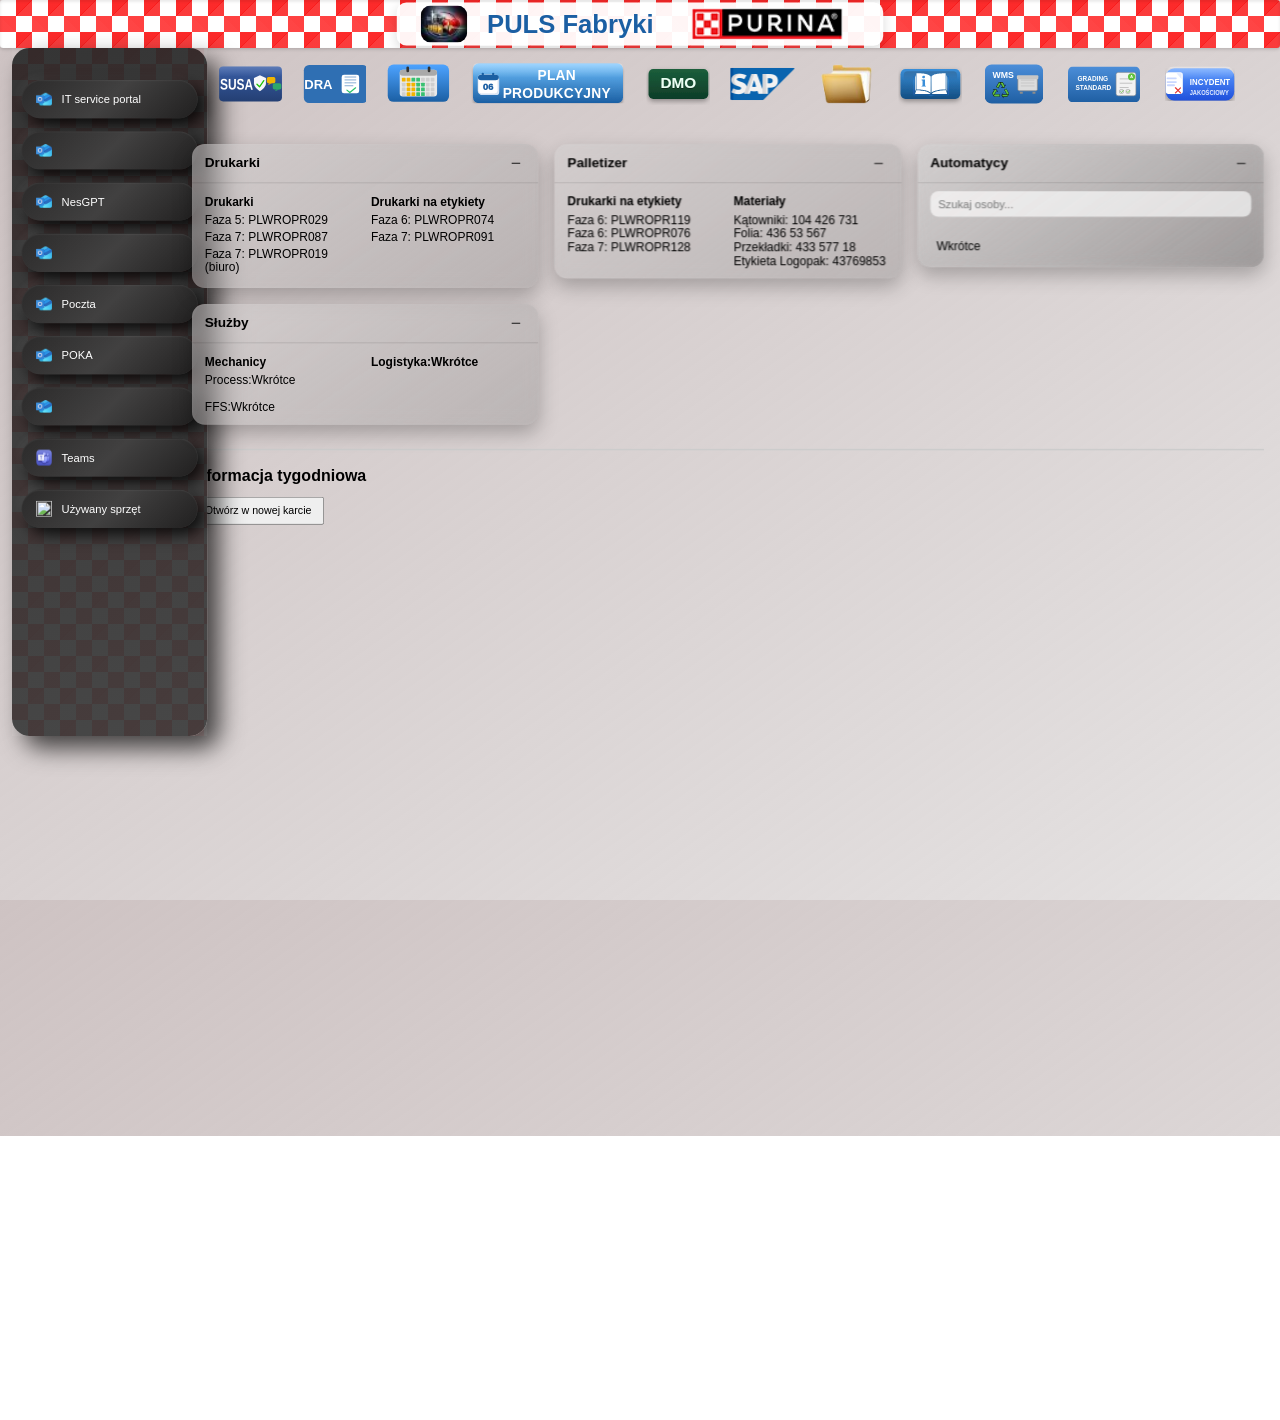
==== commit 64e744cf: "Update index.html" ====
--- a/index.html
+++ b/index.html
@@ -421,7 +421,7 @@
 </button>
                         <!-- PDF Viewer -->
      <iframe 
-    src="https://nestle.sharepoint.com/teams/PULS_Fabryky/Shared%20Documents/BHP_WEeak/BHP2026.pdf"
+    src="https://nestle.sharepoint.com/:b:/t/PULS_Fabryky/IQDLZCHQwVPOQIwWeiLTsZwiAa1N4dz6j6YaD8QZgGk0fBM?e=0z5tbR"
     width="100%" 
     height="750px" 
     frameborder="0" 
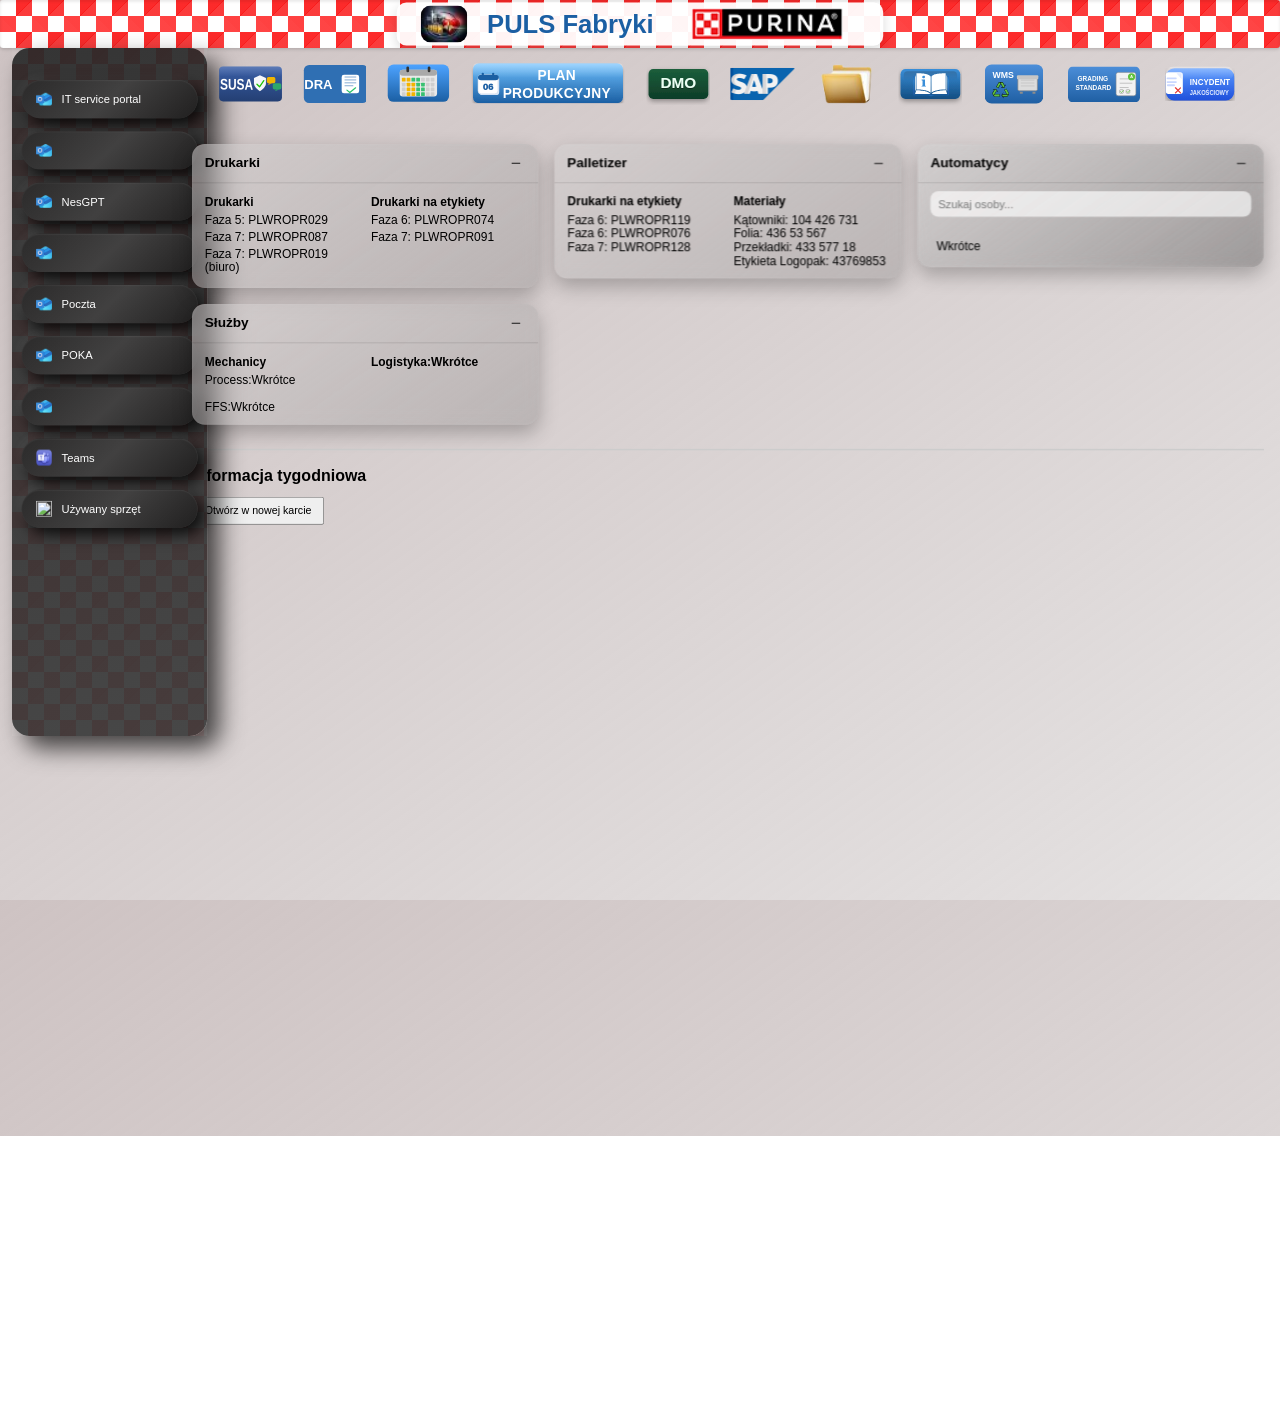
==== commit f75e80b6: "Update index.html" ====
--- a/index.html
+++ b/index.html
@@ -421,7 +421,7 @@
 </button>
                         <!-- PDF Viewer -->
      <iframe 
-    src="https://nestle.sharepoint.com/:b:/t/PULS_Fabryky/IQDLZCHQwVPOQIwWeiLTsZwiAa1N4dz6j6YaD8QZgGk0fBM?e=0z5tbR"
+    src="https://nestle.sharepoint.com/:b:/t/PULS_Fabryky/IQDLZCHQwVPOQIwWeiLTsZwiAR1HgTwVFxm1T1ZpivQP_f8?e=LuVAhk/preview"
     width="100%" 
     height="750px" 
     frameborder="0" 
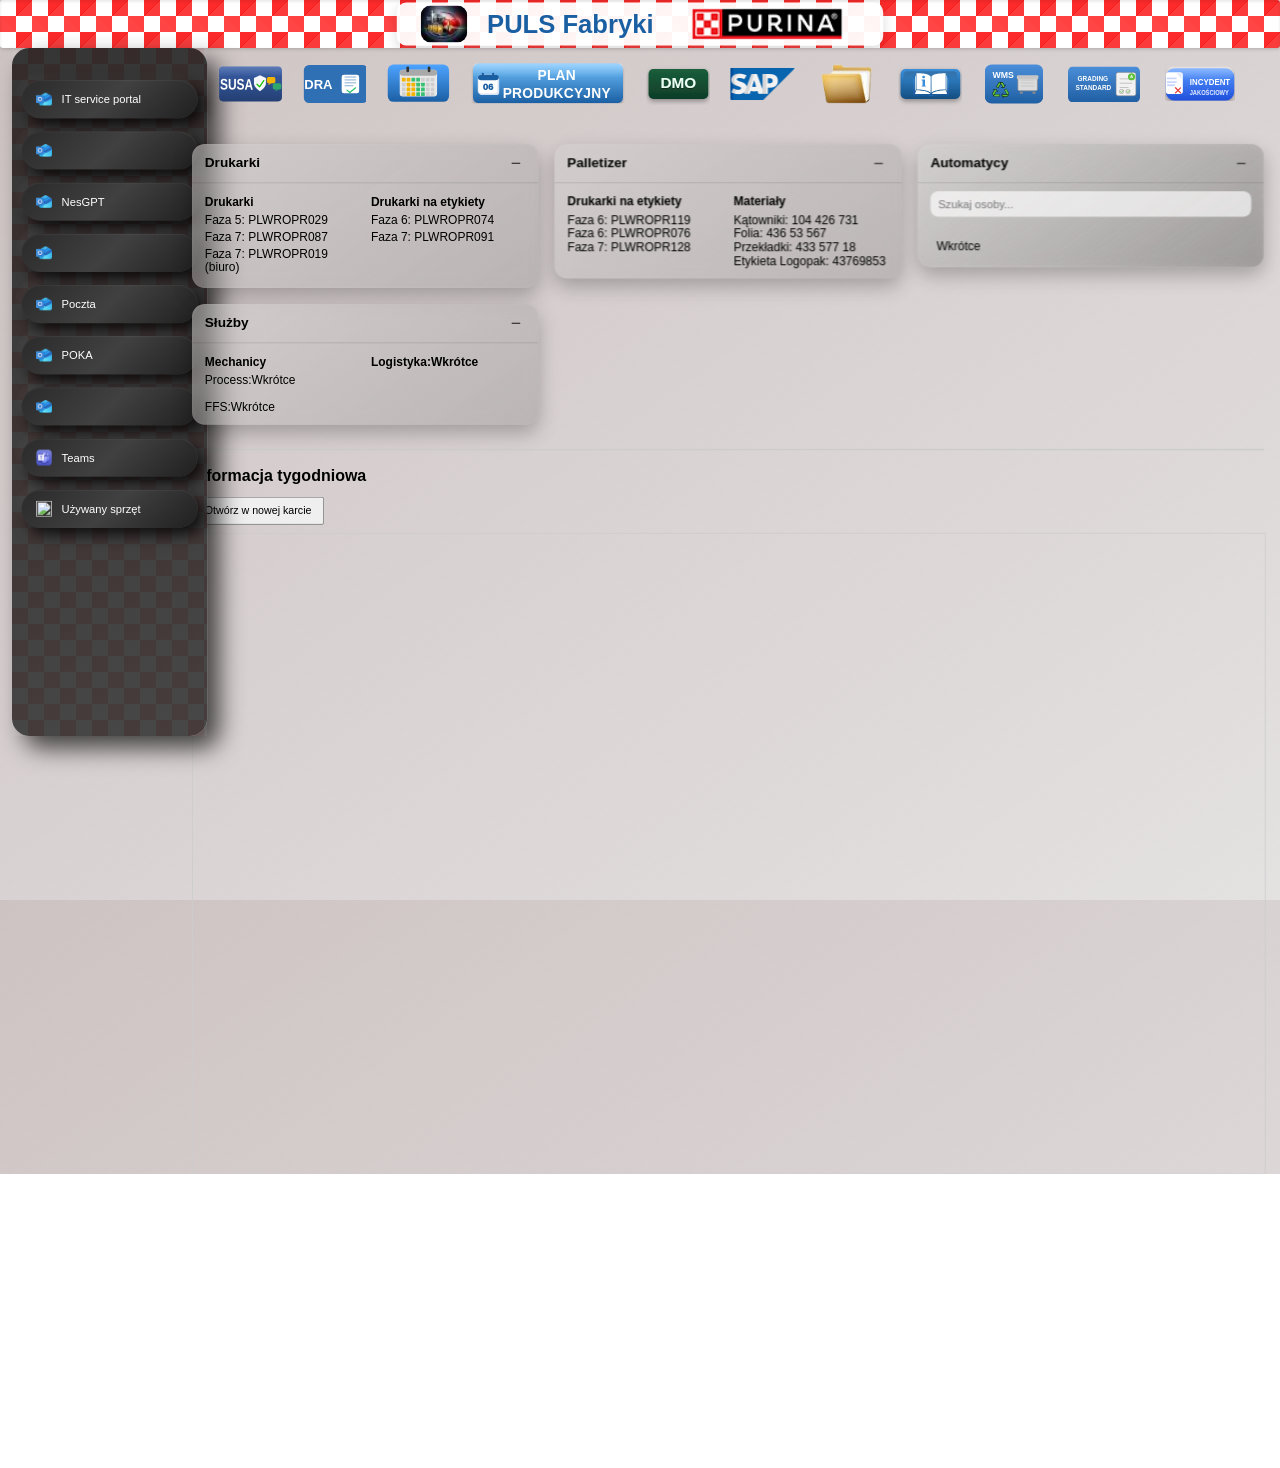
==== commit 5de87ff9: "Update index.html" ====
--- a/index.html
+++ b/index.html
@@ -420,13 +420,16 @@
                             Otwórz w nowej karcie
 </button>
                         <!-- PDF Viewer -->
-     <iframe 
-    src="https://nestle.sharepoint.com/:b:/t/PULS_Fabryky/IQDLZCHQwVPOQIwWeiLTsZwiAR1HgTwVFxm1T1ZpivQP_f8?e=LuVAhk/preview"
-    width="100%" 
-    height="750px" 
-    frameborder="0" 
-    scrolling="no">
-</iframe>
+  <div style="width: 100%; height: 800px; border: 1px solid #ccc; overflow: hidden;">
+    <iframe 
+        src="https://nestle.sharepoint.com{87645d90-7030-4153-ce40-8c167a22d3b1}&action=embedview" 
+        width="100%" 
+        height="100%" 
+        frameborder="0">
+        Ваш браузер не підтримує вбудовані PDF. 
+        <a href="https://nestle.sharepoint.com">Клацніть тут, щоб відкрити файл</a>.
+    </iframe>
+</div>
                     </div>
                 </section>
                 <!-- ====== / INFO SECTION ====== -->
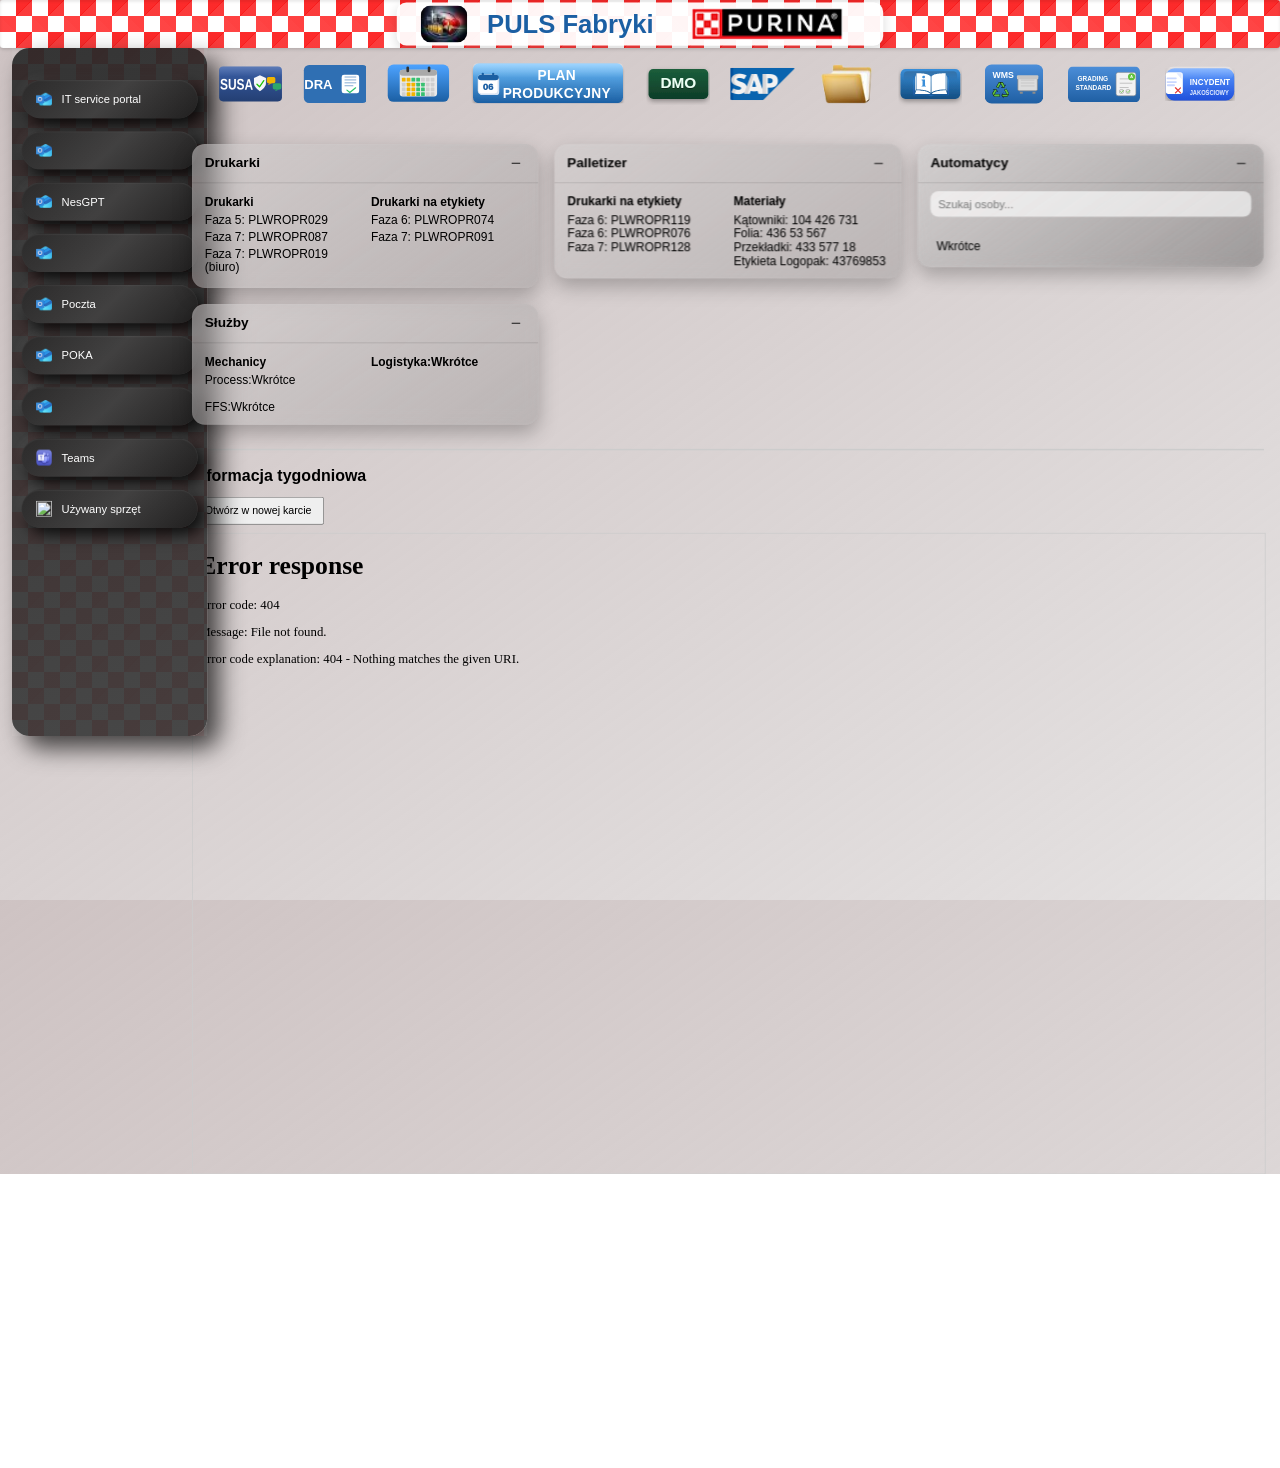
==== commit 89e025bc: "Update PDF viewer iframe source URL" ====
--- a/index.html
+++ b/index.html
@@ -422,13 +422,13 @@
                         <!-- PDF Viewer -->
   <div style="width: 100%; height: 800px; border: 1px solid #ccc; overflow: hidden;">
     <iframe 
-        src="https://nestle.sharepoint.com{87645d90-7030-4153-ce40-8c167a22d3b1}&action=embedview" 
-        width="100%" 
-        height="100%" 
-        frameborder="0">
-        Ваш браузер не підтримує вбудовані PDF. 
-        <a href="https://nestle.sharepoint.com">Клацніть тут, щоб відкрити файл</a>.
-    </iframe>
+    src="drive.google.com/file/d/1tcrlqi-ioN0v6jRPg7VP81NPanJrDcgi/preview"
+    width="100%" 
+    height="750px" 
+    frameborder="0" 
+    scrolling="no">
+</iframe>
+
 </div>
                     </div>
                 </section>
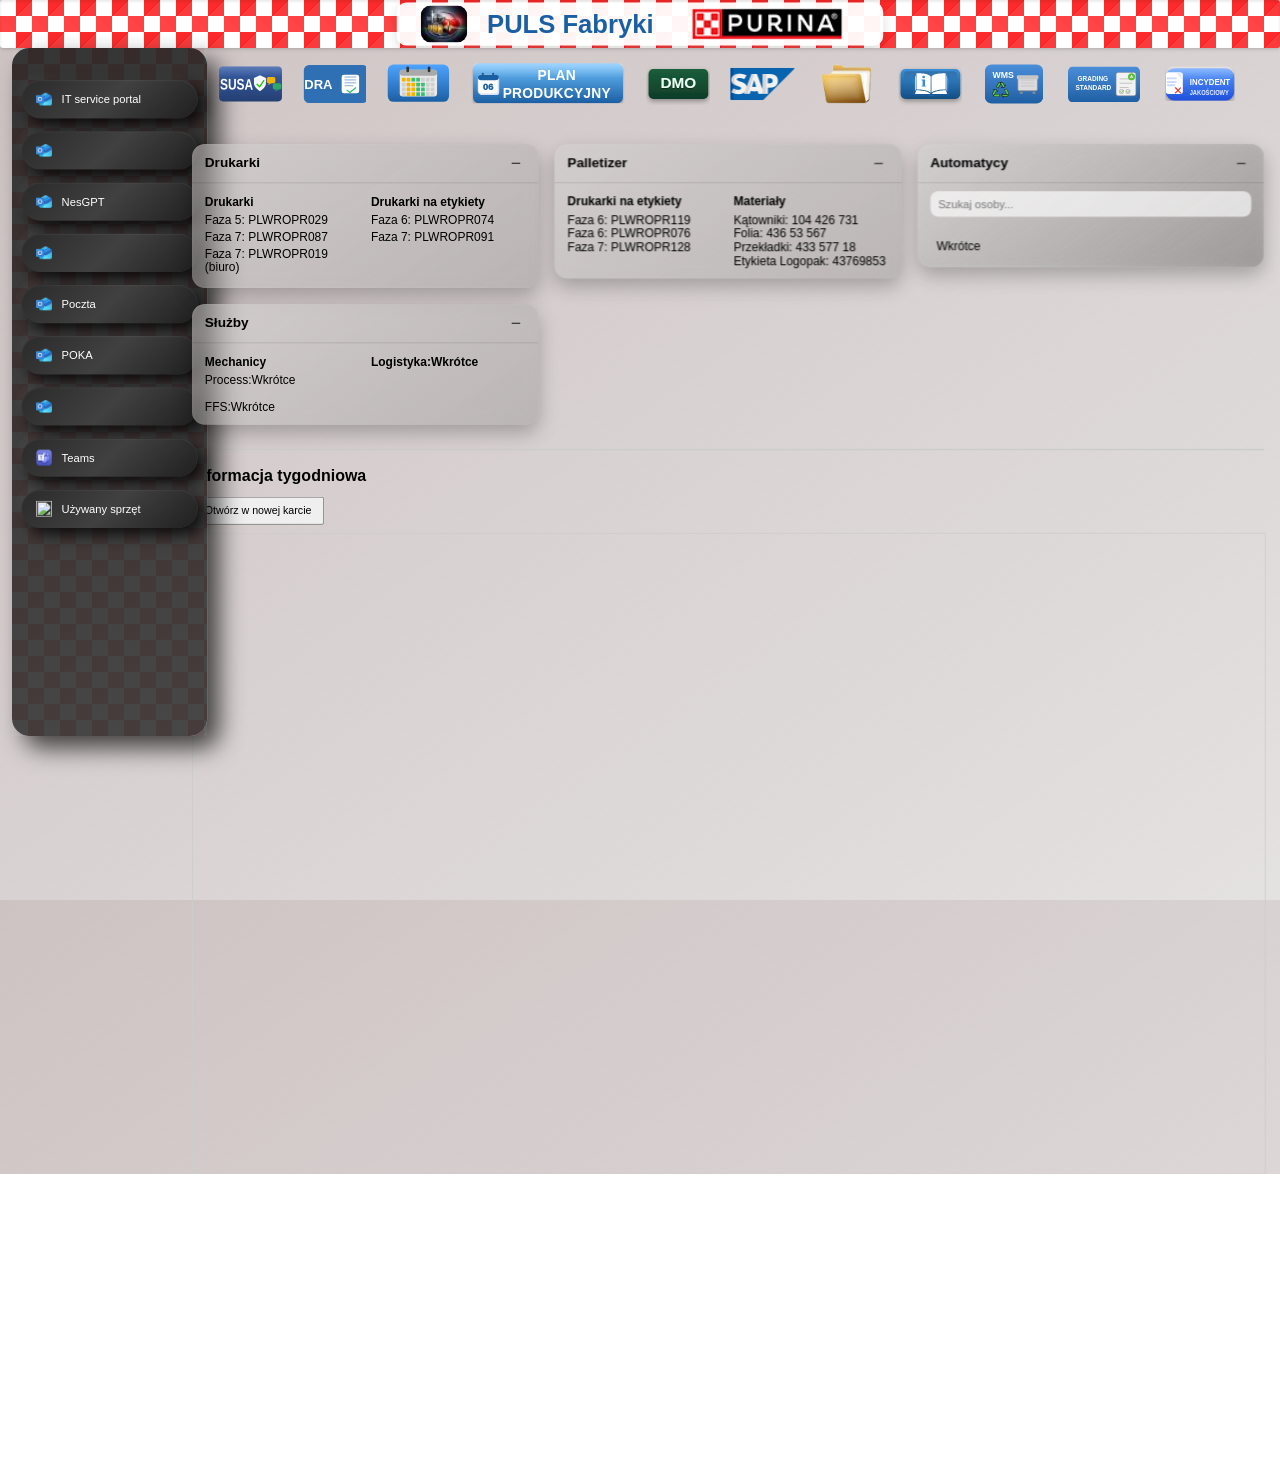
==== commit 983d37fd: "Fix PDF viewer iframe source URL" ====
--- a/index.html
+++ b/index.html
@@ -422,7 +422,7 @@
                         <!-- PDF Viewer -->
   <div style="width: 100%; height: 800px; border: 1px solid #ccc; overflow: hidden;">
     <iframe 
-    src="drive.google.com/file/d/1tcrlqi-ioN0v6jRPg7VP81NPanJrDcgi/preview"
+    src="https://drive.google.com/file/d/1tcrlqi-ioN0v6jRPg7VP81NPanJrDcgi/preview"
     width="100%" 
     height="750px" 
     frameborder="0" 
